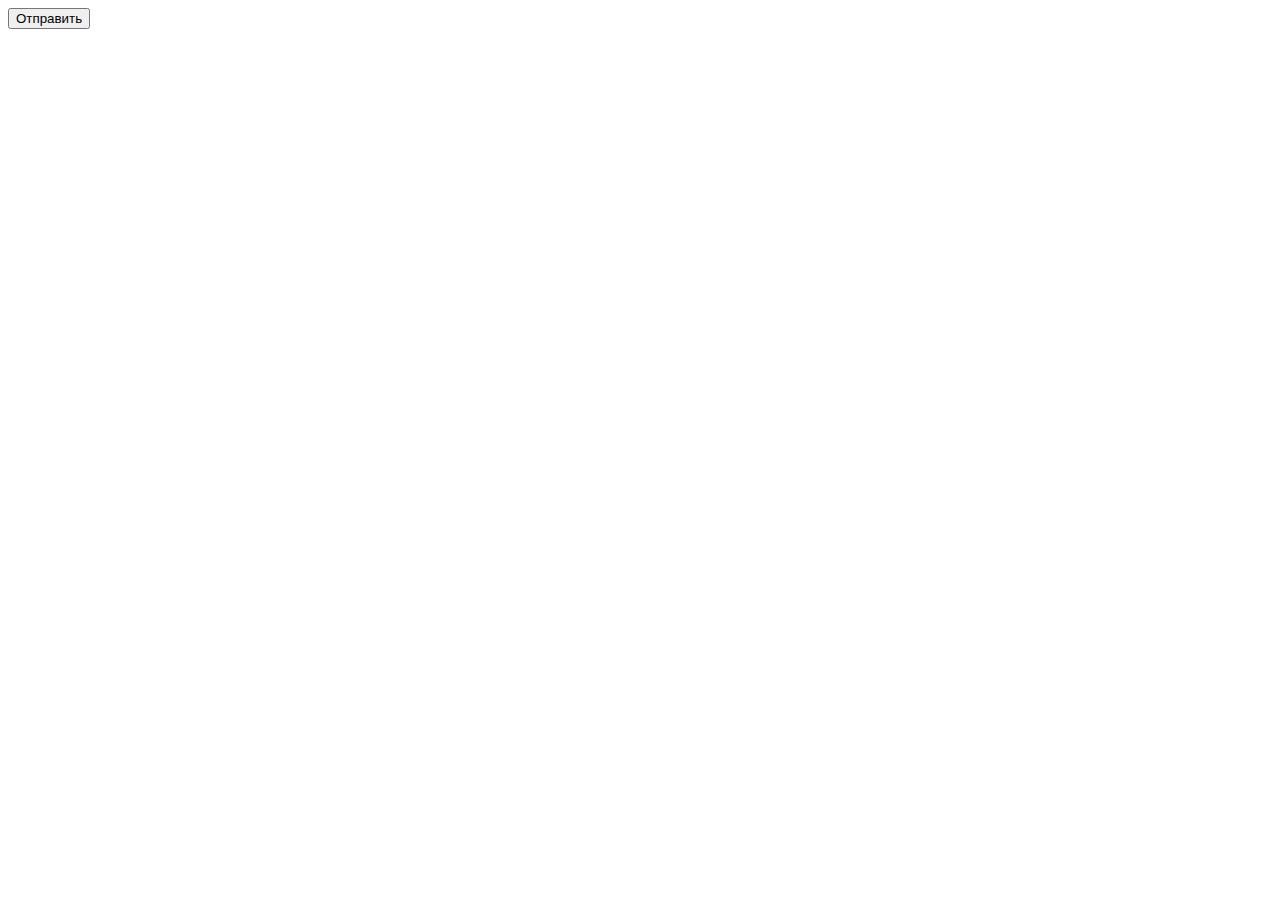
==== novaposhta/index.html @ d032964c "update" ====
<!DOCTYPE html>
<html lang="ua">
<head>
    <meta charset="UTF-8">
    <meta name="viewport" content="width=device-width, initial-scale=1.0">
    <title>Нова пошта</title>
    <link rel="stylesheet" href="main.css">
</head>
<body>
    
    <button class="btn btn-primary" data-loading-text="Отправка..." id="sendajax" type="button">Отправить</button>

    <script src="https://code.jquery.com/jquery-3.5.1.min.js"></script>
    <script>
        let xhr = new XMLHttpRequest();

xhr.open('GET', 'https://api.odesseo.com.ua/warehouses', false);

xhr.send();

if (xhr.status != 200) {
    alert (xhr.status + ': ' + xhr.statusText);
} else {
    alert(xhr.responseText);
}

    </script>
</body>
</html>
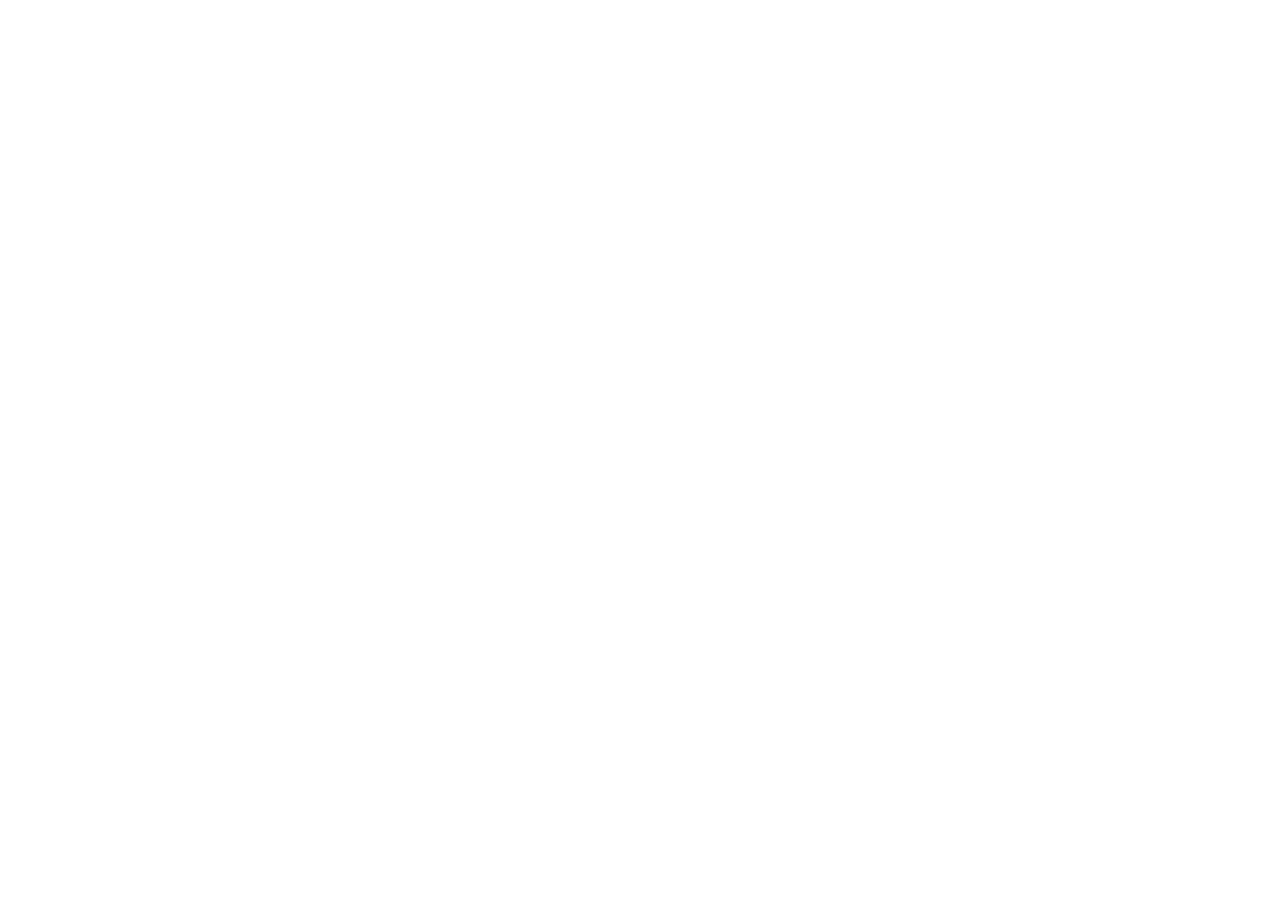
==== commit d3b2850f: "update" ====
--- a/novaposhta/index.html
+++ b/novaposhta/index.html
@@ -8,22 +8,34 @@
 </head>
 <body>
     
-    <button class="btn btn-primary" data-loading-text="Отправка..." id="sendajax" type="button">Отправить</button>
-
+    <div id="warehousesList"></div>
+    
+   
     <script src="https://code.jquery.com/jquery-3.5.1.min.js"></script>
     <script>
-        let xhr = new XMLHttpRequest();
+     let xhr = new XMLHttpRequest();
+let url = "http://api.odesseo.com.ua/warehouses";
 
-xhr.open('GET', 'https://api.odesseo.com.ua/warehouses', false);
+xhr.onreadystatechange = function() {
+    of (xhr.readyState == 4 && xhr.status == 200) {
+        let jsonData = JSON.parse(xhr.responseText);
+        showWarehouses(jsonData);
+    }
+};
 
+xhr.open("GET", url, true);
 xhr.send();
 
-if (xhr.status != 200) {
-    alert (xhr.status + ': ' + xhr.statusText);
-} else {
-    alert(xhr.responseText);
+function showWarehouses(data) {
+    let output = "<ul>";
+    let i;
+
+    for (var i in data.data) {
+        output += "<li>" + data.data[i].name + " Город: " + data.data[i].city + "</li>";
+    }
+    output += "</ul>";
+    document.getElementById("warehousesList").innerHTML = output;
 }
-
     </script>
 </body>
 </html>
